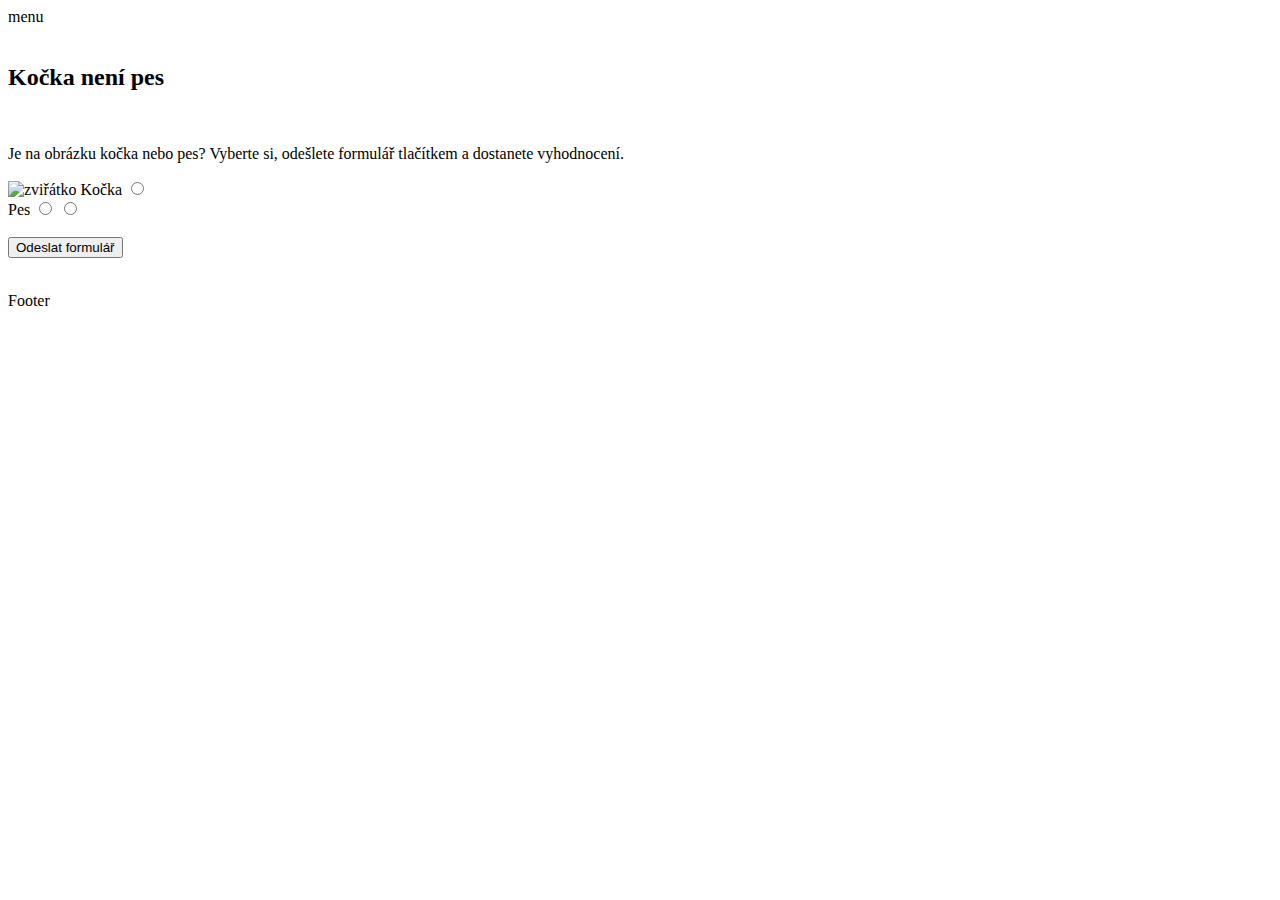
==== src/main/resources/templates/index.html @ 511d2304 "going to work with th:checked" ====
<!DOCTYPE html>
<html xmlns="http://www.w3.org/1999/xhtml" xmlns:text-align="http://www.w3.org/1999/xhtml" lang="cs"
      xmlns:th="http://www.thymeleaf.org">

<head>
    <meta charset="UTF-8"/>
    <meta name="viewport" content="width=device-width, initial-scale=1.0"/>
    <meta name="description" content="My lovely web page"/>
    <meta name="robots" content="index, follow"/>
    <meta name="keywords" content="java, web"/>
    <meta http-equiv="X-UA-Compatible" content="ie=edge"/>
    <title>Kočka nebo pes?</title>
    <link href="https://fonts.googleapis.com/css?family=Playfair+Display:400,400i,700,700i|Raleway:400,400i,700,700i&amp;subset=latin-ext"
          rel="stylesheet"/>
    <link rel="stylesheet" href="../static/css/bootstrap.min.css" th:href="${'css/bootstrap.min.css'}"/>

    <link rel="shortcut icon" href="../static/images/dog_ico" type="image/x-icon" th:href="${'images/dog_ico'}"/>
</head>

<body>

<div th:insert="fragments/menu :: menu">menu</div>

<div class="container">
    <div class="jumbotron">
        <br>
        <h2>Kočka není pes</h2>
        <br>
<p>
    Je na obrázku kočka nebo pes? Vyberte si, odešlete formulář tlačítkem a dostanete vyhodnocení.

</p>
        <form method="post">
            <div th:each="jmenoObrazku : ${seznamFotekKocekPsu}">
                <img src="../static/images/animals/kocka_1.jpg"
                     th:src="@{'/images/animals/' + ${jmenoObrazku.getNazevSouboru()}}"
                     class="obrazek_kocka_pes" alt="zviřátko"/>
                <label class="custom-radio">Kočka</label></input>
                <input th:name="'obrazek[' + ${(jmenoObrazkuStat.index)} + ']'" type="radio" value="kočka" th:field="${jmenoObrazku.getZaskrtnuta_kocka()}" >

                <br>
                <label class="custom-radio">Pes</label></input>
                <input th:name="'obrazek[' + ${(jmenoObrazkuStat.index)} + ']'" type="radio" value="pes" th:field="${jmenoObrazku.getZaskrtnut_pes()}">

                <input th:name="'obrazek[' + ${(jmenoObrazkuStat.index)} + ']'" type="radio" value="zadna_odpoved" id="default_value_button" th:field="${jmenoObrazku.getZaskrtnuto_nic()}">

                <br><br>
            </div>
            <input type="submit" id="tlacitko" class="btn btn-info" value="Odeslat formulář">
        </form>

    </div>

    <footer class="paticka">
        <br>
        <div>
            <p th:insert="fragments/footer :: footer">Footer</p>
        </div>

    </footer>
</div>
</body>
</html>
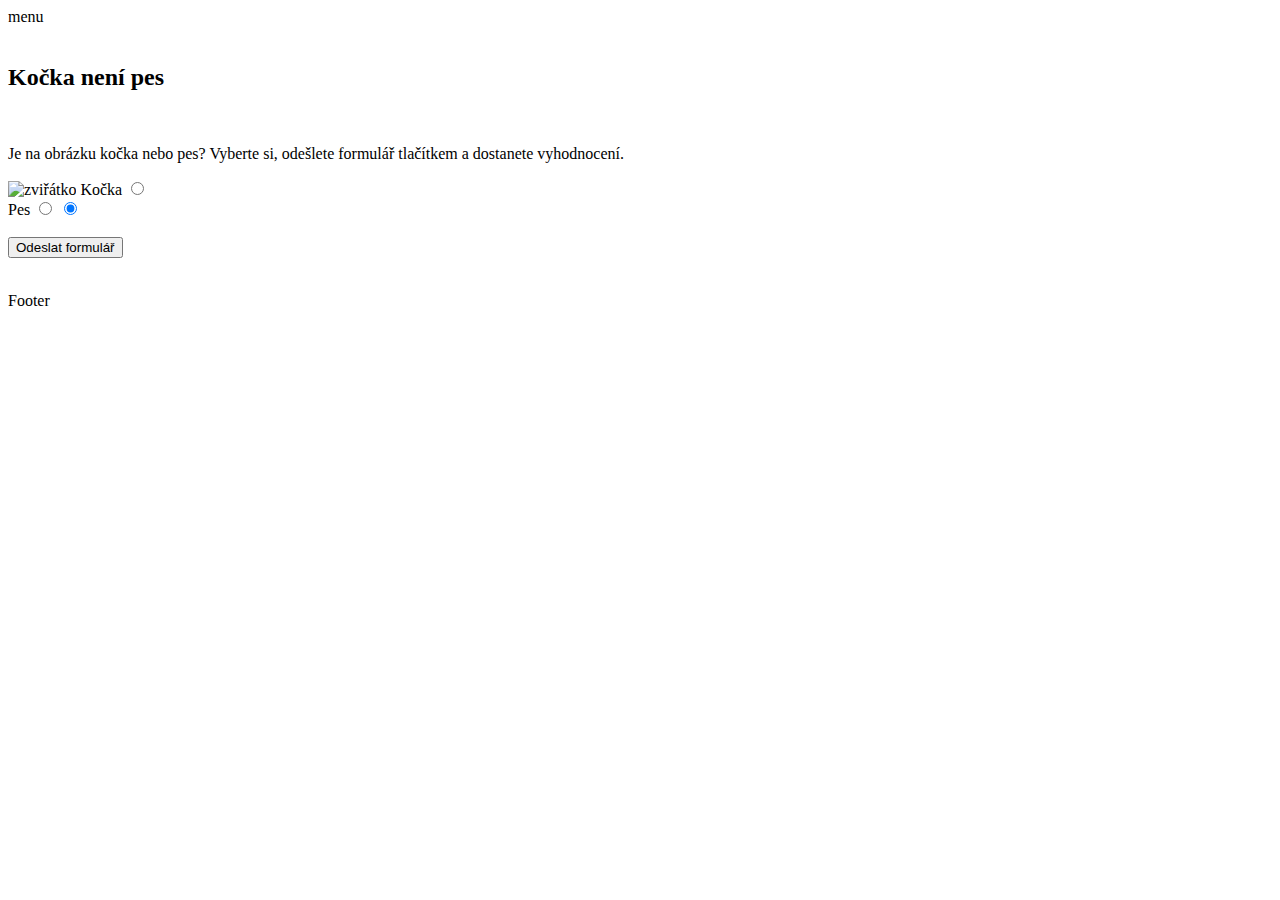
==== commit ae27abe6: "experiments with @Pattern" ====
--- a/src/main/resources/templates/index.html
+++ b/src/main/resources/templates/index.html
@@ -28,7 +28,6 @@
         <br>
 <p>
     Je na obrázku kočka nebo pes? Vyberte si, odešlete formulář tlačítkem a dostanete vyhodnocení.
-
 </p>
         <form method="post">
             <div th:each="jmenoObrazku : ${seznamFotekKocekPsu}">
@@ -36,13 +35,13 @@
                      th:src="@{'/images/animals/' + ${jmenoObrazku.getNazevSouboru()}}"
                      class="obrazek_kocka_pes" alt="zviřátko"/>
                 <label class="custom-radio">Kočka</label></input>
-                <input th:name="'obrazek[' + ${(jmenoObrazkuStat.index)} + ']'" type="radio" value="kočka" th:field="${jmenoObrazku.getZaskrtnuta_kocka()}" >
+                <input th:name="'obrazek[' + ${(jmenoObrazkuStat.count-1)} + ']'" type="radio" value="kočka">
 
                 <br>
                 <label class="custom-radio">Pes</label></input>
-                <input th:name="'obrazek[' + ${(jmenoObrazkuStat.index)} + ']'" type="radio" value="pes" th:field="${jmenoObrazku.getZaskrtnut_pes()}">
+                <input th:name="'obrazek[' + ${(jmenoObrazkuStat.count-1)} + ']'" type="radio" value="pes">
 
-                <input th:name="'obrazek[' + ${(jmenoObrazkuStat.index)} + ']'" type="radio" value="zadna_odpoved" id="default_value_button" th:field="${jmenoObrazku.getZaskrtnuto_nic()}">
+                <input th:name="'obrazek[' + ${(jmenoObrazkuStat.count-1)} + ']'" type="radio" value="zadna_odpoved" id="default_value_button" checked="">
 
                 <br><br>
             </div>
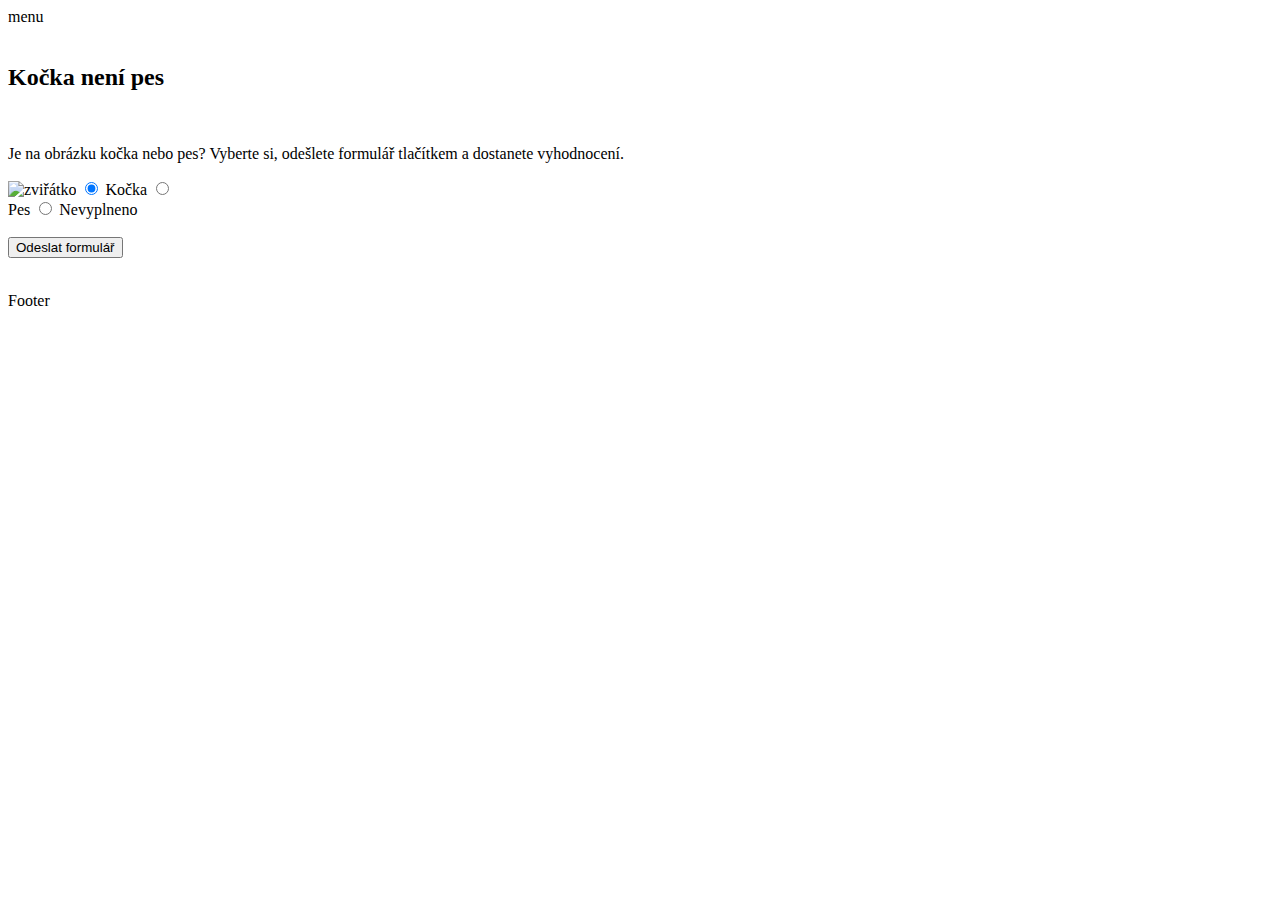
==== commit 8375c4ec: "Fixed validation" ====
--- a/src/main/resources/templates/index.html
+++ b/src/main/resources/templates/index.html
@@ -30,18 +30,20 @@
     Je na obrázku kočka nebo pes? Vyberte si, odešlete formulář tlačítkem a dostanete vyhodnocení.
 </p>
         <form method="post">
-            <div th:each="jmenoObrazku : ${seznamFotekKocekPsu}">
+            <div th:each="jmenoObrazku, iter : ${seznamFotekKocekPsu}">
                 <img src="../static/images/animals/kocka_1.jpg"
                      th:src="@{'/images/animals/' + ${jmenoObrazku.getNazevSouboru()}}"
                      class="obrazek_kocka_pes" alt="zviřátko"/>
+                <input th:name="'obrazek[' + ${iter.index} + ']'" type="radio" value="zadna_odpoved" id="default_value_button" checked="checked">
+
                 <label class="custom-radio">Kočka</label></input>
-                <input th:name="'obrazek[' + ${(jmenoObrazkuStat.count-1)} + ']'" type="radio" value="kočka">
+                <input th:name="'obrazek[' + ${iter.index} + ']'" type="radio" value="kočka" th:checked="${formular.obrazek?.get(iter.index)=='kočka'}">
 
                 <br>
                 <label class="custom-radio">Pes</label></input>
-                <input th:name="'obrazek[' + ${(jmenoObrazkuStat.count-1)} + ']'" type="radio" value="pes">
+                <input th:name="'obrazek[' + ${iter.index} + ']'" type="radio" value="pes" th:checked="${formular.obrazek?.get(iter.index)=='pes'}">
 
-                <input th:name="'obrazek[' + ${(jmenoObrazkuStat.count-1)} + ']'" type="radio" value="zadna_odpoved" id="default_value_button" checked="">
+                <span th:if="${#vars.getVariable(T(org.springframework.validation.BindingResult).MODEL_KEY_PREFIX+'formular')?.hasFieldErrors('obrazek[' + iter.index + ']')}">Nevyplneno</span>
 
                 <br><br>
             </div>
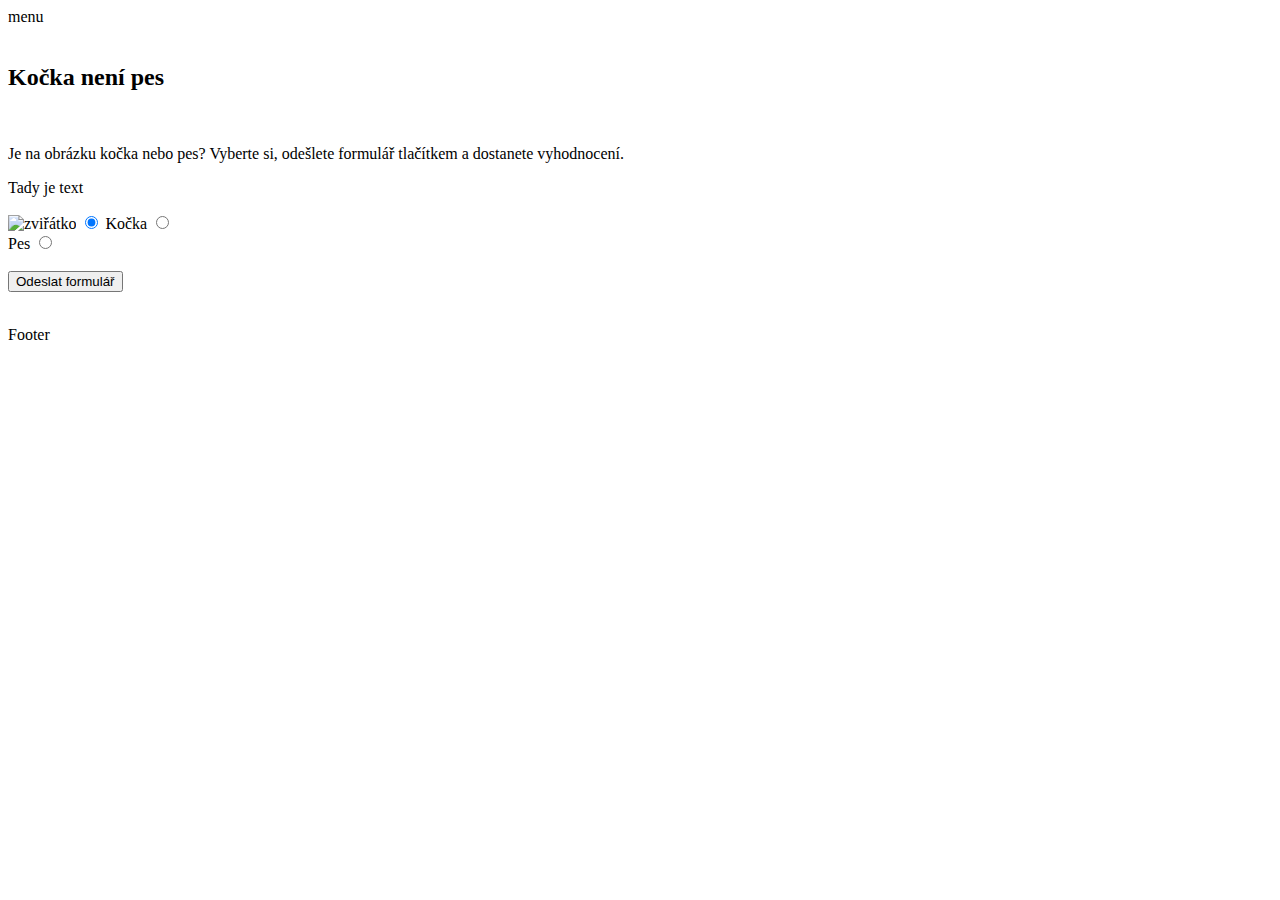
==== commit ef8d8649: "before cleanup" ====
--- a/src/main/resources/templates/index.html
+++ b/src/main/resources/templates/index.html
@@ -15,35 +15,44 @@
     <link rel="stylesheet" href="../static/css/bootstrap.min.css" th:href="${'css/bootstrap.min.css'}"/>
 
     <link rel="shortcut icon" href="../static/images/dog_ico" type="image/x-icon" th:href="${'images/dog_ico'}"/>
+
 </head>
 
 <body>
 
 <div th:insert="fragments/menu :: menu">menu</div>
-
+<!--/*@thymesVar id="oprava_nutna" type="java.lang.String"*/-->
 <div class="container">
     <div class="jumbotron">
         <br>
         <h2>Kočka není pes</h2>
         <br>
-<p>
-    Je na obrázku kočka nebo pes? Vyberte si, odešlete formulář tlačítkem a dostanete vyhodnocení.
-</p>
+        <p>
+            Je na obrázku kočka nebo pes? Vyberte si, odešlete formulář tlačítkem a dostanete vyhodnocení.
+
+        </p>
+        <p th:text="${oprava_nutna}">Tady je text</p>
+
+
         <form method="post">
             <div th:each="jmenoObrazku, iter : ${seznamFotekKocekPsu}">
                 <img src="../static/images/animals/kocka_1.jpg"
                      th:src="@{'/images/animals/' + ${jmenoObrazku.getNazevSouboru()}}"
                      class="obrazek_kocka_pes" alt="zviřátko"/>
-                <input th:name="'obrazek[' + ${iter.index} + ']'" type="radio" value="zadna_odpoved" id="default_value_button" checked="checked">
 
-                <label class="custom-radio">Kočka</label></input>
-                <input th:name="'obrazek[' + ${iter.index} + ']'" type="radio" value="kočka" th:checked="${formular.obrazek?.get(iter.index)=='kočka'}">
+                <input th:name="'obrazek[' + ${(iter.index)} + ']'" type="radio" value="zadna_odpoved"
+                       id="default_value_button" checked="">
+
+                <label class="custom-radio" th:id="'obrazek[' + ${(iter.index)} + ']'">Kočka</label></input>
+
+                <input th:name="'obrazek[' + ${(iter.index)} + ']'" type="radio" value="kočka"
+                       th:checked="${zadaneOdpovedi!=null && zadaneOdpovedi.get(iter.index)=='kočka'}">
 
                 <br>
                 <label class="custom-radio">Pes</label></input>
-                <input th:name="'obrazek[' + ${iter.index} + ']'" type="radio" value="pes" th:checked="${formular.obrazek?.get(iter.index)=='pes'}">
+                <input th:name="'obrazek[' + ${(iter.index)} + ']'" type="radio" value="pes"
+                       th:checked="${zadaneOdpovedi!=null && zadaneOdpovedi.get(iter.index)=='pes'}">
 
-                <span th:if="${#vars.getVariable(T(org.springframework.validation.BindingResult).MODEL_KEY_PREFIX+'formular')?.hasFieldErrors('obrazek[' + iter.index + ']')}">Nevyplneno</span>
 
                 <br><br>
             </div>
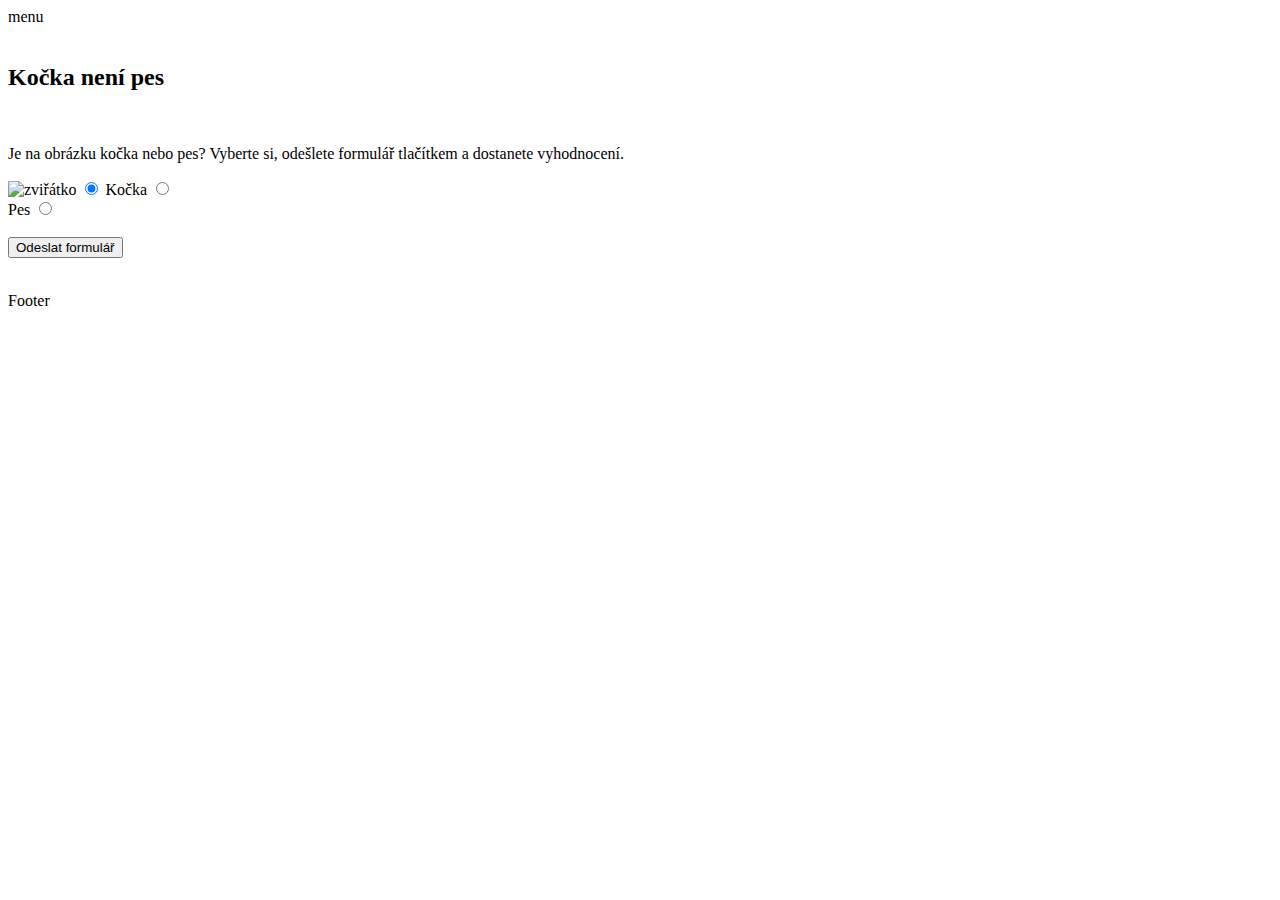
==== commit dd013494: "cleanup" ====
--- a/src/main/resources/templates/index.html
+++ b/src/main/resources/templates/index.html
@@ -15,45 +15,34 @@
     <link rel="stylesheet" href="../static/css/bootstrap.min.css" th:href="${'css/bootstrap.min.css'}"/>
 
     <link rel="shortcut icon" href="../static/images/dog_ico" type="image/x-icon" th:href="${'images/dog_ico'}"/>
-
 </head>
 
 <body>
 
 <div th:insert="fragments/menu :: menu">menu</div>
-<!--/*@thymesVar id="oprava_nutna" type="java.lang.String"*/-->
+
 <div class="container">
     <div class="jumbotron">
         <br>
         <h2>Kočka není pes</h2>
         <br>
-        <p>
-            Je na obrázku kočka nebo pes? Vyberte si, odešlete formulář tlačítkem a dostanete vyhodnocení.
-
-        </p>
-        <p th:text="${oprava_nutna}">Tady je text</p>
-
-
+<p>
+    Je na obrázku kočka nebo pes? Vyberte si, odešlete formulář tlačítkem a dostanete vyhodnocení.
+</p>
         <form method="post">
             <div th:each="jmenoObrazku, iter : ${seznamFotekKocekPsu}">
                 <img src="../static/images/animals/kocka_1.jpg"
                      th:src="@{'/images/animals/' + ${jmenoObrazku.getNazevSouboru()}}"
                      class="obrazek_kocka_pes" alt="zviřátko"/>
+                <input th:name="'obrazek[' + ${iter.index} + ']'" type="radio" value="zadna_odpoved" id="default_value_button" checked="checked">
 
-                <input th:name="'obrazek[' + ${(iter.index)} + ']'" type="radio" value="zadna_odpoved"
-                       id="default_value_button" checked="">
-
-                <label class="custom-radio" th:id="'obrazek[' + ${(iter.index)} + ']'">Kočka</label></input>
-
-                <input th:name="'obrazek[' + ${(iter.index)} + ']'" type="radio" value="kočka"
-                       th:checked="${zadaneOdpovedi!=null && zadaneOdpovedi.get(iter.index)=='kočka'}">
+                <label class="custom-radio">Kočka</label></input>
+                <input th:name="'obrazek[' + ${iter.index} + ']'" type="radio" value="kočka" th:checked="${formular.obrazek?.get(iter.index)=='kočka'}">
 
                 <br>
                 <label class="custom-radio">Pes</label></input>
-                <input th:name="'obrazek[' + ${(iter.index)} + ']'" type="radio" value="pes"
-                       th:checked="${zadaneOdpovedi!=null && zadaneOdpovedi.get(iter.index)=='pes'}">
-
-
+                <input th:name="'obrazek[' + ${iter.index} + ']'" type="radio" value="pes" th:checked="${formular.obrazek?.get(iter.index)=='pes'}">
+                
                 <br><br>
             </div>
             <input type="submit" id="tlacitko" class="btn btn-info" value="Odeslat formulář">
